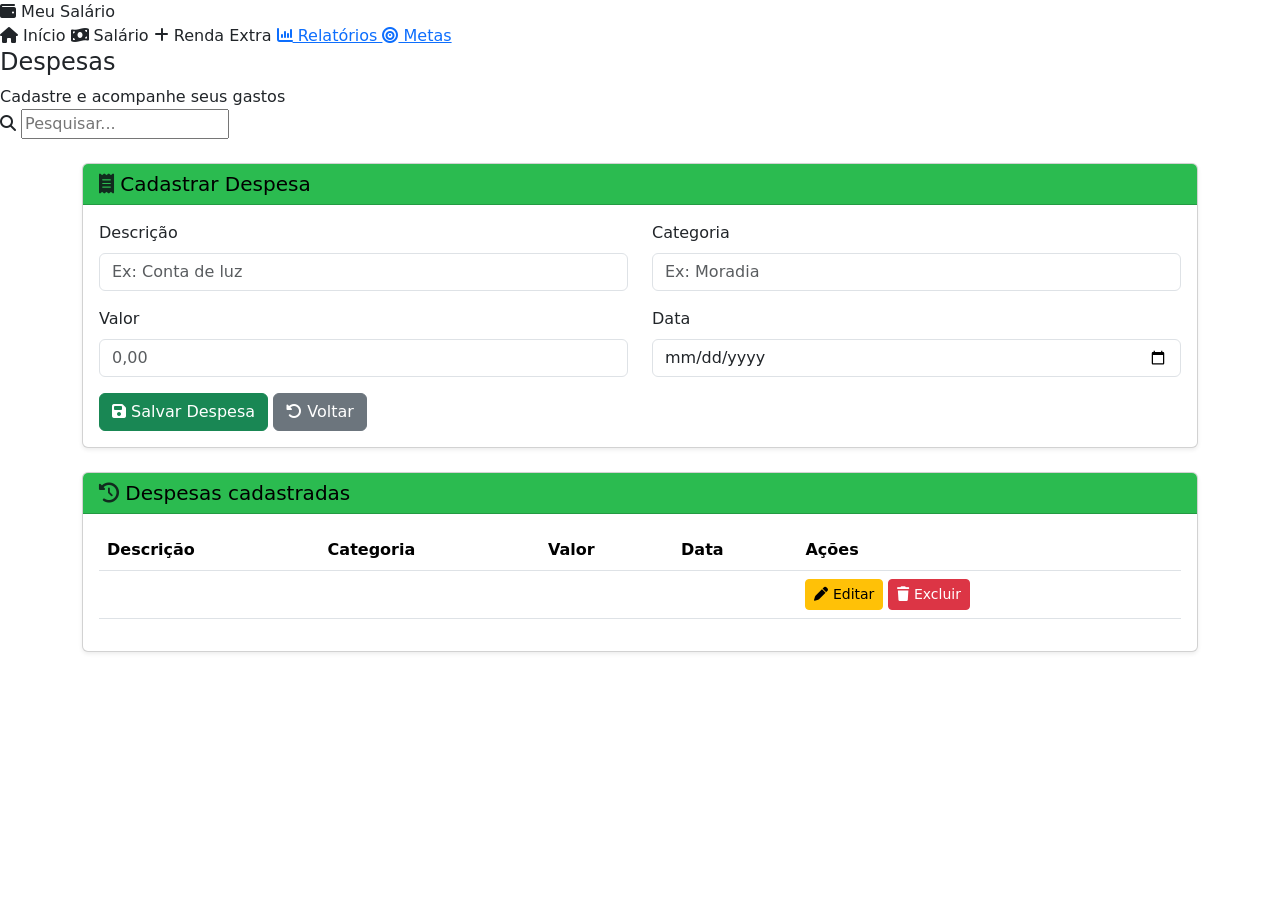
==== src/main/resources/templates/administration/despesas.html @ 724cc909 "Renda extra finalizada, despesas iniciadas" ====
<!DOCTYPE html>
<html lang="pt-br" xmlns:th="http://www.thymeleaf.org">

<head>
    <meta charset="UTF-8">
    <meta name="viewport" content="width=device-width, initial-scale=1.0">
    <title>Despesas - Meu Salário</title>

    <link href="https://cdn.jsdelivr.net/npm/bootstrap@5.3.8/dist/css/bootstrap.min.css" rel="stylesheet">
    <link rel="stylesheet" href="https://cdnjs.cloudflare.com/ajax/libs/font-awesome/6.7.2/css/all.min.css">

    <link rel="stylesheet" th:href="@{/css/pagePrincipal.css}">
</head>

<body>

    <aside class="sidebar">

        <div class="logo">
            <i class="fa-solid fa-wallet"></i>
            <span>Meu Salário</span>
        </div>

        <nav>
            <a th:href="@{/administration}">
                <i class="fa-solid fa-house"></i>
                Início
            </a>

            <a th:href="@{/salario}">
                <i class="fa-solid fa-money-bill-wave"></i>
                Salário
            </a>

            <a th:href="@{/renda-extra}">
                <i class="fa-solid fa-plus"></i>
                Renda Extra
            </a>


            <a href="#">
                <i class="fa-solid fa-chart-column"></i>
                Relatórios
            </a>

            <a href="#">
                <i class="fa-solid fa-bullseye"></i>
                Metas
            </a>
        </nav>

    </aside>

    <main class="main">

        <header class="topbar">
            <div>
                <h4>Despesas</h4>
                <span>Cadastre e acompanhe seus gastos</span>
            </div>

            <div class="search">
                <i class="fa-solid fa-magnifying-glass"></i>
                <input type="text" placeholder="Pesquisar...">
            </div>
        </header>

        <div class="container mt-4">

            <!-- Cadastro -->
            <div class="card shadow-sm">

                <div class="card-header" style="background-color: #2bbb50">
                    <h5 class="mb-0" style="color: black">
                        <i class="fa-solid fa-receipt" style="color: #112b1e"></i>
                        Cadastrar Despesa
                    </h5>
                </div>

                <div class="card-body">

                    <form th:object="${despesa}" th:action="@{/despesa}" method="POST">

                        <input type="hidden" th:field="*{id}">

                        <div class="row">

                            <div class="col-md-6 mb-3">
                                <label for="descricao" class="form-label">Descrição</label>
                                <input type="text" class="form-control" id="descricao" th:field="*{descricao}" placeholder="Ex: Conta de luz" required>
                            </div>

                            <div class="col-md-6 mb-3">
                                <label for="categoria" class="form-label">Categoria</label>
                                <input type="text" class="form-control" id="categoria" th:field="*{categoria}" placeholder="Ex: Moradia" required>
                            </div>

                            <div class="col-md-6 mb-3">
                                <label for="valor" class="form-label">Valor</label>
                                <input type="number" class="form-control" id="valor" th:field="*{valor}" step="0.01" min="0.01" placeholder="0,00" required>
                            </div>

                            <div class="col-md-6 mb-3">
                                <label for="data" class="form-label">Data</label>
                                <input type="date" class="form-control" id="data" th:field="*{data}" required>
                            </div>

                        </div>

                        <button type="submit" class="btn btn-success">
                            <i class="fa-solid fa-floppy-disk"></i>
                            Salvar Despesa
                        </button>

                        <a th:href="@{/administration}" class="btn btn-secondary">
                            <i class="fa-solid fa-rotate-left"></i>
                            Voltar
                        </a>

                    </form>

                </div>

            </div>

            <!-- Despesas cadastradas -->
            <div class="card shadow-sm mt-4">

                <div class="card-header" style="background-color: #2bbb50">
                    <h5 class="mb-0" style="color: black">
                        <i class="fa-solid fa-clock-rotate-left" style="color: #112b1e"></i>
                        Despesas cadastradas
                    </h5>
                </div>

                <div class="card-body">

                    <div class="table-responsive">

                        <table class="table table-hover align-middle">

                            <thead>
                                <tr>
                                    <th>Descrição</th>
                                    <th>Categoria</th>
                                    <th>Valor</th>
                                    <th>Data</th>
                                    <th>Ações</th>
                                </tr>
                            </thead>

                            <tbody>

                                <tr th:each="despesas : ${despesass}">

                                    <td th:text="${despesas.descricao}"></td>

                                    <td th:text="${despesas.categoria}"></td>

                                    <td th:text="${despesas.valor}"></td>

                                    <td th:text="${despesas.data}"></td>

                                    <td>

                                        <a th:href="@{/despesass/editar/{id}(id=${despesas.id})}" class="btn btn-warning btn-sm">
                                            <i class="fa-solid fa-pen"></i>
                                            Editar
                                        </a>

                                        <a th:href="@{/despesas/excluir/{id}(id=${despesas.id})}" class="btn btn-danger btn-sm">
                                            <i class="fa-solid fa-trash"></i>
                                            Excluir
                                        </a>

                                    </td>

                                </tr>

                            </tbody>

                        </table>

                    </div>

                </div>

            </div>

        </div>

    </main>

</body>

</html>
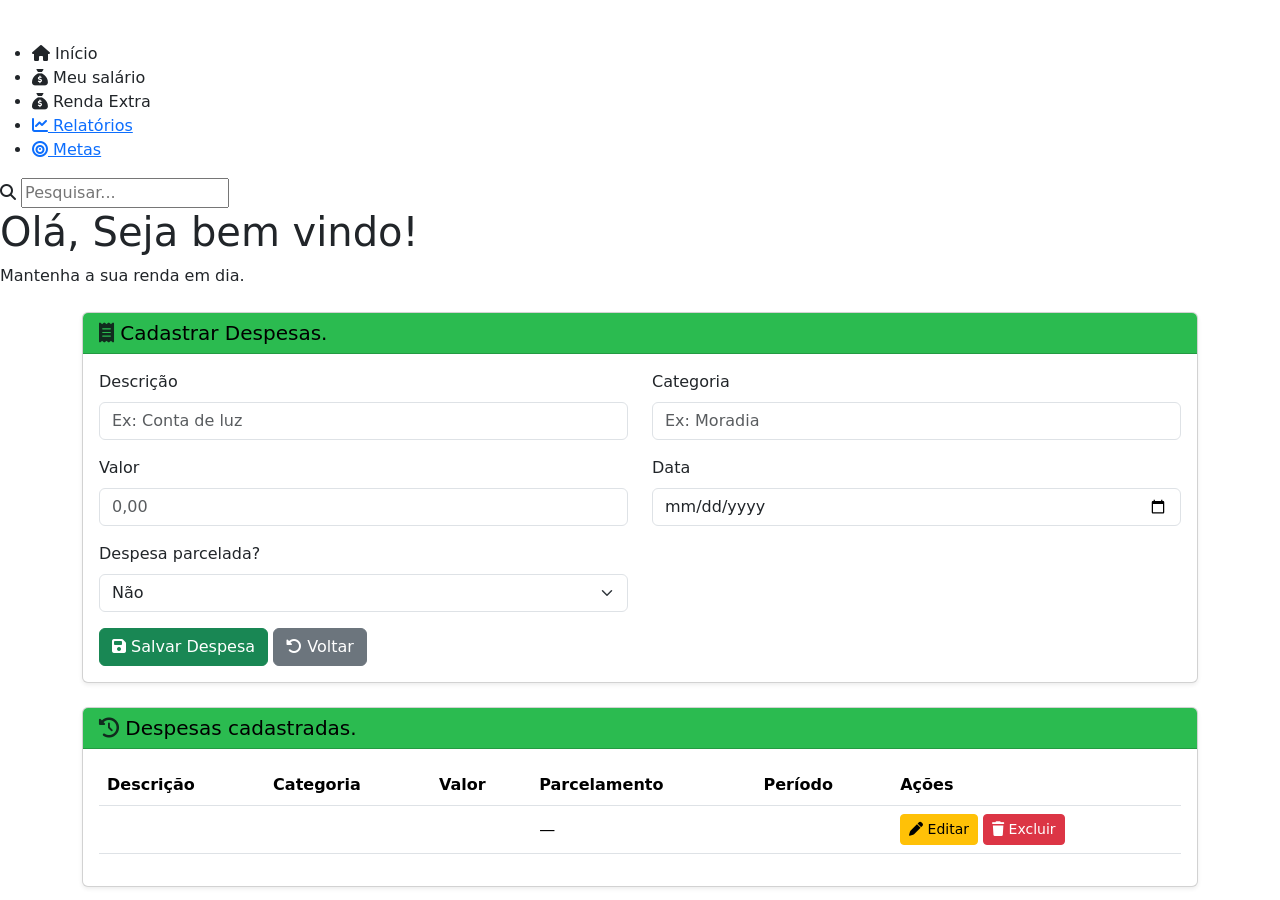
==== commit b0a0f261: "Despesas finalizadas" ====
--- a/src/main/resources/templates/administration/despesas.html
+++ b/src/main/resources/templates/administration/despesas.html
@@ -8,60 +8,39 @@
 
     <link href="https://cdn.jsdelivr.net/npm/bootstrap@5.3.8/dist/css/bootstrap.min.css" rel="stylesheet">
     <link rel="stylesheet" href="https://cdnjs.cloudflare.com/ajax/libs/font-awesome/6.7.2/css/all.min.css">
-
     <link rel="stylesheet" th:href="@{/css/pagePrincipal.css}">
 </head>
 
 <body>
 
-    <aside class="sidebar">
-
-        <div class="logo">
-            <i class="fa-solid fa-wallet"></i>
-            <span>Meu Salário</span>
-        </div>
-
+    <aside class="sidebar" style="padding-top: 42px">
         <nav>
-            <a th:href="@{/administration}">
-                <i class="fa-solid fa-house"></i>
-                Início
-            </a>
-
-            <a th:href="@{/salario}">
-                <i class="fa-solid fa-money-bill-wave"></i>
-                Salário
-            </a>
-
-            <a th:href="@{/renda-extra}">
-                <i class="fa-solid fa-plus"></i>
-                Renda Extra
-            </a>
-
-
-            <a href="#">
-                <i class="fa-solid fa-chart-column"></i>
-                Relatórios
-            </a>
-
-            <a href="#">
-                <i class="fa-solid fa-bullseye"></i>
-                Metas
-            </a>
+            <ul>
+                <li><a th:href="@{/administration}"><i class="fa-solid fa-house"></i> Início</a></li>
+                <li><a th:href="@{/salario}"><i class="fa-solid fa-sack-dollar"></i> Meu salário</a></li>
+                <li><a th:href="@{/renda-extra}"><i class="fa-solid fa-sack-dollar"></i> Renda Extra</a></li>
+                <li><a href="#"><i class="fa-solid fa-chart-line"></i> Relatórios</a></li>
+                <li><a href="#"><i class="fa-solid fa-bullseye"></i> Metas</a></li>
+            </ul>
         </nav>
-
     </aside>
 
+    <!-- CONTEÚDO PRINCIPAL -->
     <main class="main">
 
+        <!-- BARRA SUPERIOR -->
         <header class="topbar">
-            <div>
-                <h4>Despesas</h4>
-                <span>Cadastre e acompanhe seus gastos</span>
-            </div>
-
-            <div class="search">
+            <div class="search-box">
                 <i class="fa-solid fa-magnifying-glass"></i>
                 <input type="text" placeholder="Pesquisar...">
+            </div>
+        </header>
+
+        <!-- CABEÇALHO -->
+        <header class="header">
+            <div>
+                <h1>Olá, Seja bem vindo!</h1>
+                <p>Mantenha a sua renda em dia.</p>
             </div>
         </header>
 
@@ -73,13 +52,13 @@
                 <div class="card-header" style="background-color: #2bbb50">
                     <h5 class="mb-0" style="color: black">
                         <i class="fa-solid fa-receipt" style="color: #112b1e"></i>
-                        Cadastrar Despesa
+                        Cadastrar Despesas.
                     </h5>
                 </div>
 
                 <div class="card-body">
 
-                    <form th:object="${despesa}" th:action="@{/despesa}" method="POST">
+                    <form th:object="${despesa}" th:action="@{/despesas}" method="POST">
 
                         <input type="hidden" th:field="*{id}">
 
@@ -103,6 +82,19 @@
                             <div class="col-md-6 mb-3">
                                 <label for="data" class="form-label">Data</label>
                                 <input type="date" class="form-control" id="data" th:field="*{data}" required>
+                            </div>
+
+                            <div class="col-md-6 mb-3">
+                                <label for="parcelada" class="form-label">Despesa parcelada?</label>
+                                <select class="form-select" id="parcelada" th:field="*{parcelada}">
+                                    <option value="false">Não</option>
+                                    <option value="true">Sim</option>
+                                </select>
+                            </div>
+
+                            <div class="col-md-6 mb-3" id="campoQuantidadeParcelas">
+                                <label for="quantidadeParcelas" class="form-label">Quantidade de parcelas:</label>
+                                <input type="number" class="form-control" id="quantidadeParcelas" th:field="*{quantidadeParcelas}" min="1" placeholder="Ex: 12">
                             </div>
 
                         </div>
@@ -118,9 +110,7 @@
                         </a>
 
                     </form>
-
-                </div>
-
+                </div>
             </div>
 
             <!-- Despesas cadastradas -->
@@ -129,7 +119,7 @@
                 <div class="card-header" style="background-color: #2bbb50">
                     <h5 class="mb-0" style="color: black">
                         <i class="fa-solid fa-clock-rotate-left" style="color: #112b1e"></i>
-                        Despesas cadastradas
+                        Despesas cadastradas.
                     </h5>
                 </div>
 
@@ -144,35 +134,39 @@
                                     <th>Descrição</th>
                                     <th>Categoria</th>
                                     <th>Valor</th>
-                                    <th>Data</th>
+                                    <th>Parcelamento</th>
+                                    <th>Período</th>
                                     <th>Ações</th>
                                 </tr>
                             </thead>
 
                             <tbody>
 
-                                <tr th:each="despesas : ${despesass}">
-
-                                    <td th:text="${despesas.descricao}"></td>
-
-                                    <td th:text="${despesas.categoria}"></td>
-
-                                    <td th:text="${despesas.valor}"></td>
-
-                                    <td th:text="${despesas.data}"></td>
+                                <tr th:each="despesa : ${despesas}">
+
+                                    <td th:text="${despesa.descricao}"></td>
+
+                                    <td th:text="${despesa.categoria}"></td>
+
+                                    <td th:text="${despesa.valor}"></td>
 
                                     <td>
-
-                                        <a th:href="@{/despesass/editar/{id}(id=${despesas.id})}" class="btn btn-warning btn-sm">
+                                        <span th:if="${despesa.parcelada}" th:text="${despesa.quantidadeParcelas + 'x'}"></span>
+                                        <span th:unless="${despesa.parcelada}">—</span>
+                                    </td>
+
+                                    <td th:text="${despesa.periodo}"></td>
+
+                                    <td>
+                                        <a href="#" class="btn btn-warning btn-sm">
                                             <i class="fa-solid fa-pen"></i>
                                             Editar
                                         </a>
 
-                                        <a th:href="@{/despesas/excluir/{id}(id=${despesas.id})}" class="btn btn-danger btn-sm">
+                                        <a href="#" class="btn btn-danger btn-sm">
                                             <i class="fa-solid fa-trash"></i>
                                             Excluir
                                         </a>
-
                                     </td>
 
                                 </tr>
@@ -184,13 +178,31 @@
                     </div>
 
                 </div>
-
             </div>
 
         </div>
-
     </main>
 
+    <script>
+        const parcelada = document.getElementById("parcelada");
+        const campoQuantidadeParcelas = document.getElementById("campoQuantidadeParcelas");
+        const quantidadeParcelas = document.getElementById("quantidadeParcelas");
+
+        function verificarParcelamento() {
+            if (parcelada.value === "true") {
+                campoQuantidadeParcelas.style.display = "block";
+                quantidadeParcelas.required = true;
+            } else {
+                campoQuantidadeParcelas.style.display = "none";
+                quantidadeParcelas.required = false;
+                quantidadeParcelas.value = "";
+            }
+        }
+
+        parcelada.addEventListener("change", verificarParcelamento);
+
+        verificarParcelamento();
+    </script>
+
 </body>
-
 </html>
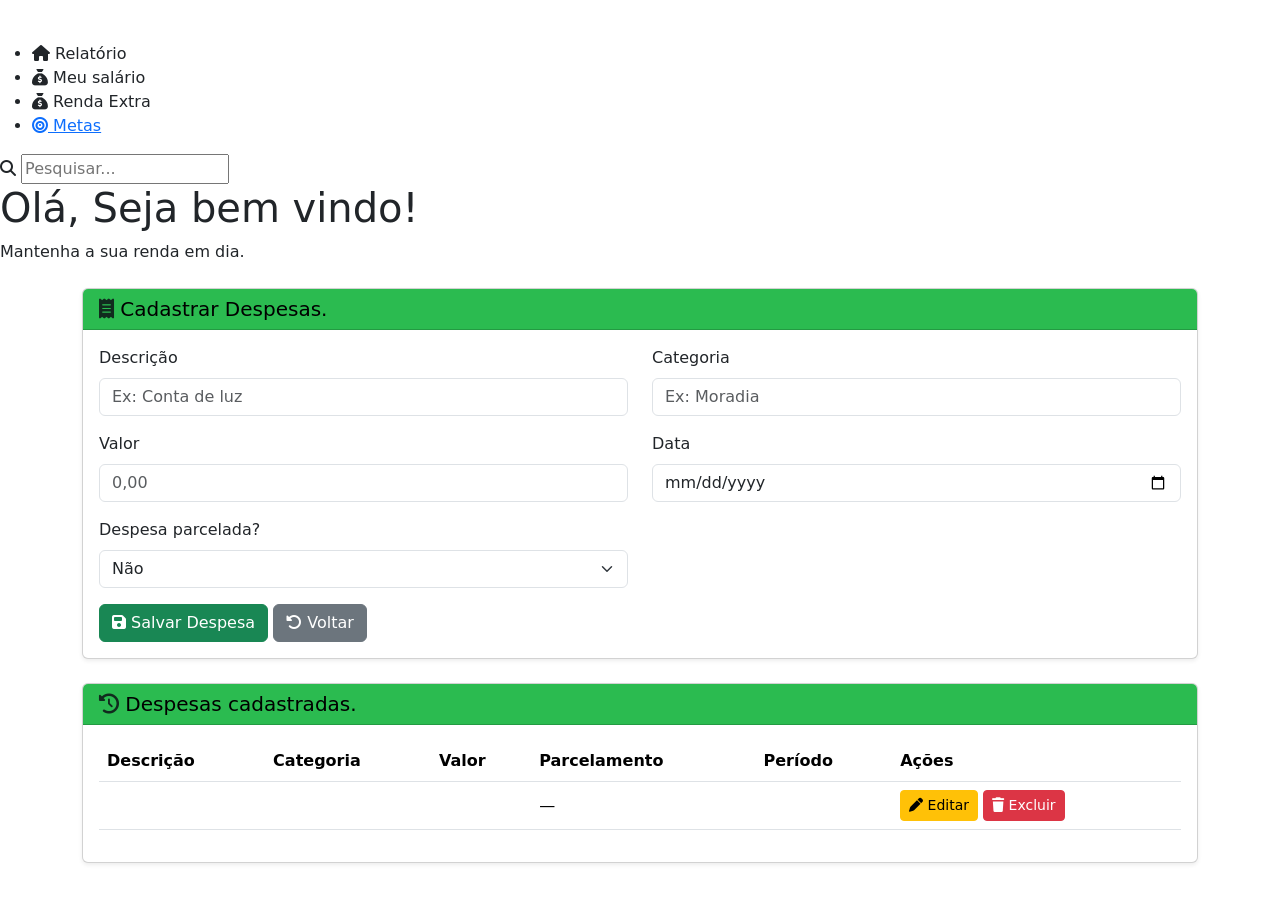
==== commit cd1ee596: "Dividas finalizadas" ====
--- a/src/main/resources/templates/administration/despesas.html
+++ b/src/main/resources/templates/administration/despesas.html
@@ -2,207 +2,218 @@
 <html lang="pt-br" xmlns:th="http://www.thymeleaf.org">
 
 <head>
-    <meta charset="UTF-8">
-    <meta name="viewport" content="width=device-width, initial-scale=1.0">
-    <title>Despesas - Meu Salário</title>
-
-    <link href="https://cdn.jsdelivr.net/npm/bootstrap@5.3.8/dist/css/bootstrap.min.css" rel="stylesheet">
-    <link rel="stylesheet" href="https://cdnjs.cloudflare.com/ajax/libs/font-awesome/6.7.2/css/all.min.css">
-    <link rel="stylesheet" th:href="@{/css/pagePrincipal.css}">
+<meta charset="UTF-8">
+<meta name="viewport" content="width=device-width, initial-scale=1.0">
+<title>Despesas - Meu Salário</title>
+
+<link
+	href="https://cdn.jsdelivr.net/npm/bootstrap@5.3.8/dist/css/bootstrap.min.css"
+	rel="stylesheet">
+<link rel="stylesheet"
+	href="https://cdnjs.cloudflare.com/ajax/libs/font-awesome/6.7.2/css/all.min.css">
+<link rel="stylesheet" th:href="@{/css/pagePrincipal.css}">
 </head>
 
 <body>
 
-    <aside class="sidebar" style="padding-top: 42px">
-        <nav>
-            <ul>
-                <li><a th:href="@{/administration}"><i class="fa-solid fa-house"></i> Início</a></li>
-                <li><a th:href="@{/salario}"><i class="fa-solid fa-sack-dollar"></i> Meu salário</a></li>
-                <li><a th:href="@{/renda-extra}"><i class="fa-solid fa-sack-dollar"></i> Renda Extra</a></li>
-                <li><a href="#"><i class="fa-solid fa-chart-line"></i> Relatórios</a></li>
-                <li><a href="#"><i class="fa-solid fa-bullseye"></i> Metas</a></li>
-            </ul>
-        </nav>
-    </aside>
-
-    <!-- CONTEÚDO PRINCIPAL -->
-    <main class="main">
-
-        <!-- BARRA SUPERIOR -->
-        <header class="topbar">
-            <div class="search-box">
-                <i class="fa-solid fa-magnifying-glass"></i>
-                <input type="text" placeholder="Pesquisar...">
-            </div>
-        </header>
-
-        <!-- CABEÇALHO -->
-        <header class="header">
-            <div>
-                <h1>Olá, Seja bem vindo!</h1>
-                <p>Mantenha a sua renda em dia.</p>
-            </div>
-        </header>
-
-        <div class="container mt-4">
-
-            <!-- Cadastro -->
-            <div class="card shadow-sm">
-
-                <div class="card-header" style="background-color: #2bbb50">
-                    <h5 class="mb-0" style="color: black">
-                        <i class="fa-solid fa-receipt" style="color: #112b1e"></i>
-                        Cadastrar Despesas.
-                    </h5>
-                </div>
-
-                <div class="card-body">
-
-                    <form th:object="${despesa}" th:action="@{/despesas}" method="POST">
-
-                        <input type="hidden" th:field="*{id}">
-
-                        <div class="row">
-
-                            <div class="col-md-6 mb-3">
-                                <label for="descricao" class="form-label">Descrição</label>
-                                <input type="text" class="form-control" id="descricao" th:field="*{descricao}" placeholder="Ex: Conta de luz" required>
-                            </div>
-
-                            <div class="col-md-6 mb-3">
-                                <label for="categoria" class="form-label">Categoria</label>
-                                <input type="text" class="form-control" id="categoria" th:field="*{categoria}" placeholder="Ex: Moradia" required>
-                            </div>
-
-                            <div class="col-md-6 mb-3">
-                                <label for="valor" class="form-label">Valor</label>
-                                <input type="number" class="form-control" id="valor" th:field="*{valor}" step="0.01" min="0.01" placeholder="0,00" required>
-                            </div>
-
-                            <div class="col-md-6 mb-3">
-                                <label for="data" class="form-label">Data</label>
-                                <input type="date" class="form-control" id="data" th:field="*{data}" required>
-                            </div>
-
-                            <div class="col-md-6 mb-3">
-                                <label for="parcelada" class="form-label">Despesa parcelada?</label>
-                                <select class="form-select" id="parcelada" th:field="*{parcelada}">
-                                    <option value="false">Não</option>
-                                    <option value="true">Sim</option>
-                                </select>
-                            </div>
-
-                            <div class="col-md-6 mb-3" id="campoQuantidadeParcelas">
-                                <label for="quantidadeParcelas" class="form-label">Quantidade de parcelas:</label>
-                                <input type="number" class="form-control" id="quantidadeParcelas" th:field="*{quantidadeParcelas}" min="1" placeholder="Ex: 12">
-                            </div>
-
-                        </div>
-
-                        <button type="submit" class="btn btn-success">
-                            <i class="fa-solid fa-floppy-disk"></i>
-                            Salvar Despesa
-                        </button>
-
-                        <a th:href="@{/administration}" class="btn btn-secondary">
-                            <i class="fa-solid fa-rotate-left"></i>
-                            Voltar
-                        </a>
-
-                    </form>
-                </div>
-            </div>
-
-            <!-- Despesas cadastradas -->
-            <div class="card shadow-sm mt-4">
-
-                <div class="card-header" style="background-color: #2bbb50">
-                    <h5 class="mb-0" style="color: black">
-                        <i class="fa-solid fa-clock-rotate-left" style="color: #112b1e"></i>
-                        Despesas cadastradas.
-                    </h5>
-                </div>
-
-                <div class="card-body">
-
-                    <div class="table-responsive">
-
-                        <table class="table table-hover align-middle">
-
-                            <thead>
-                                <tr>
-                                    <th>Descrição</th>
-                                    <th>Categoria</th>
-                                    <th>Valor</th>
-                                    <th>Parcelamento</th>
-                                    <th>Período</th>
-                                    <th>Ações</th>
-                                </tr>
-                            </thead>
-
-                            <tbody>
-
-                                <tr th:each="despesa : ${despesas}">
-
-                                    <td th:text="${despesa.descricao}"></td>
-
-                                    <td th:text="${despesa.categoria}"></td>
-
-                                    <td th:text="${despesa.valor}"></td>
-
-                                    <td>
-                                        <span th:if="${despesa.parcelada}" th:text="${despesa.quantidadeParcelas + 'x'}"></span>
-                                        <span th:unless="${despesa.parcelada}">—</span>
-                                    </td>
-
-                                    <td th:text="${despesa.periodo}"></td>
-
-                                    <td>
-                                        <a href="#" class="btn btn-warning btn-sm">
-                                            <i class="fa-solid fa-pen"></i>
-                                            Editar
-                                        </a>
-
-                                        <a href="#" class="btn btn-danger btn-sm">
-                                            <i class="fa-solid fa-trash"></i>
-                                            Excluir
-                                        </a>
-                                    </td>
-
-                                </tr>
-
-                            </tbody>
-
-                        </table>
-
-                    </div>
-
-                </div>
-            </div>
-
-        </div>
-    </main>
-
-    <script>
-        const parcelada = document.getElementById("parcelada");
-        const campoQuantidadeParcelas = document.getElementById("campoQuantidadeParcelas");
-        const quantidadeParcelas = document.getElementById("quantidadeParcelas");
-
-        function verificarParcelamento() {
-            if (parcelada.value === "true") {
-                campoQuantidadeParcelas.style.display = "block";
-                quantidadeParcelas.required = true;
-            } else {
-                campoQuantidadeParcelas.style.display = "none";
-                quantidadeParcelas.required = false;
-                quantidadeParcelas.value = "";
-            }
-        }
-
-        parcelada.addEventListener("change", verificarParcelamento);
-
-        verificarParcelamento();
-    </script>
+	<aside class="sidebar" style="padding-top: 42px">
+		<nav>
+			<ul>
+				<li><a th:href="@{/administration}"><i
+						class="fa-solid fa-house"></i> Relatório</a></li>
+				<li><a th:href="@{/salario}"><i
+						class="fa-solid fa-sack-dollar"></i> Meu salário</a></li>
+				<li><a th:href="@{/renda-extra}"><i
+						class="fa-solid fa-sack-dollar"></i> Renda Extra</a></li>
+				<li><a href="#"><i class="fa-solid fa-bullseye"></i> Metas</a></li>
+			</ul>
+		</nav>
+	</aside>
+
+	<!-- CONTEÚDO PRINCIPAL -->
+	<main class="main">
+
+		<!-- BARRA SUPERIOR -->
+		<header class="topbar">
+			<div class="search-box">
+				<i class="fa-solid fa-magnifying-glass"></i> <input type="text"
+					placeholder="Pesquisar...">
+			</div>
+		</header>
+
+		<!-- CABEÇALHO -->
+		<header class="header">
+			<div>
+				<h1>Olá, Seja bem vindo!</h1>
+				<p>Mantenha a sua renda em dia.</p>
+			</div>
+		</header>
+
+		<div class="container mt-4">
+
+			<!-- Cadastro -->
+			<div class="card shadow-sm">
+
+				<div class="card-header" style="background-color: #2bbb50">
+					<h5 class="mb-0" style="color: black">
+						<i class="fa-solid fa-receipt" style="color: #112b1e"></i>
+						Cadastrar Despesas.
+					</h5>
+				</div>
+
+				<div class="card-body">
+
+					<form th:object="${despesa}" th:action="@{/despesas}" method="POST">
+
+						<input type="hidden" th:field="*{id}">
+
+						<div class="row">
+
+							<div class="col-md-6 mb-3">
+								<label for="descricao" class="form-label">Descrição</label> <input
+									type="text" class="form-control" id="descricao"
+									th:field="*{descricao}" placeholder="Ex: Conta de luz" required>
+							</div>
+
+							<div class="col-md-6 mb-3">
+								<label for="categoria" class="form-label">Categoria</label> <input
+									type="text" class="form-control" id="categoria"
+									th:field="*{categoria}" placeholder="Ex: Moradia" required>
+							</div>
+
+							<div class="col-md-6 mb-3">
+								<label for="valor" class="form-label">Valor</label> <input
+									type="number" class="form-control" id="valor"
+									th:field="*{valor}" step="0.01" min="0.01" placeholder="0,00"
+									required>
+							</div>
+
+							<div class="col-md-6 mb-3">
+								<label for="data" class="form-label">Data</label> <input
+									type="date" class="form-control" id="data" th:field="*{data}"
+									required>
+							</div>
+
+							<div class="col-md-6 mb-3">
+								<label for="parcelada" class="form-label">Despesa
+									parcelada?</label> <select class="form-select" id="parcelada"
+									th:field="*{parcelada}">
+									<option value="false">Não</option>
+									<option value="true">Sim</option>
+								</select>
+							</div>
+
+							<div class="col-md-6 mb-3" id="campoQuantidadeParcelas">
+								<label for="quantidadeParcelas" class="form-label">Quantidade
+									de parcelas:</label> <input type="number" class="form-control"
+									id="quantidadeParcelas" th:field="*{quantidadeParcelas}"
+									min="1" placeholder="Ex: 12">
+							</div>
+
+						</div>
+
+						<button type="submit" class="btn btn-success">
+							<i class="fa-solid fa-floppy-disk"></i> Salvar Despesa
+						</button>
+
+						<a th:href="@{/administration}" class="btn btn-secondary"> <i
+							class="fa-solid fa-rotate-left"></i> Voltar
+						</a>
+
+					</form>
+				</div>
+			</div>
+
+			<!-- Despesas cadastradas -->
+			<div class="card shadow-sm mt-4">
+
+				<div class="card-header" style="background-color: #2bbb50">
+					<h5 class="mb-0" style="color: black">
+						<i class="fa-solid fa-clock-rotate-left" style="color: #112b1e"></i>
+						Despesas cadastradas.
+					</h5>
+				</div>
+
+				<div class="card-body">
+
+					<div class="table-responsive">
+
+						<table class="table table-hover align-middle">
+
+							<thead>
+								<tr>
+									<th>Descrição</th>
+									<th>Categoria</th>
+									<th>Valor</th>
+									<th>Parcelamento</th>
+									<th>Período</th>
+									<th>Ações</th>
+								</tr>
+							</thead>
+
+							<tbody>
+
+								<tr th:each="despesa : ${despesas}">
+
+									<td th:text="${despesa.descricao}"></td>
+
+									<td th:text="${despesa.categoria}"></td>
+
+									<td th:text="${despesa.valor}"></td>
+
+									<td><span th:if="${despesa.parcelada}"
+										th:text="${despesa.quantidadeParcelas + 'x'}"></span> <span
+										th:unless="${despesa.parcelada}">—</span></td>
+
+									<td th:text="${despesa.periodo}"></td>
+
+									<td><a
+										th:href="@{/despesas/editar/{id}(id=${despesa.id})}"
+										class="btn btn-warning btn-sm"> <i class="fa-solid fa-pen"></i>
+											Editar
+									</a> 
+									
+									<a th:href="@{/despesas/excluir/{id}(id=${despesa.id})}"
+										class="btn btn-danger btn-sm"> <i
+											class="fa-solid fa-trash"></i> Excluir
+									</a></td>
+
+								</tr>
+
+							</tbody>
+
+						</table>
+
+					</div>
+
+				</div>
+			</div>
+
+		</div>
+	</main>
+
+	<script>
+		const parcelada = document.getElementById("parcelada");
+		const campoQuantidadeParcelas = document
+				.getElementById("campoQuantidadeParcelas");
+		const quantidadeParcelas = document
+				.getElementById("quantidadeParcelas");
+
+		function verificarParcelamento() {
+			if (parcelada.value === "true") {
+				campoQuantidadeParcelas.style.display = "block";
+				quantidadeParcelas.required = true;
+			} else {
+				campoQuantidadeParcelas.style.display = "none";
+				quantidadeParcelas.required = false;
+				quantidadeParcelas.value = "";
+			}
+		}
+
+		parcelada.addEventListener("change", verificarParcelamento);
+
+		verificarParcelamento();
+	</script>
 
 </body>
 </html>
